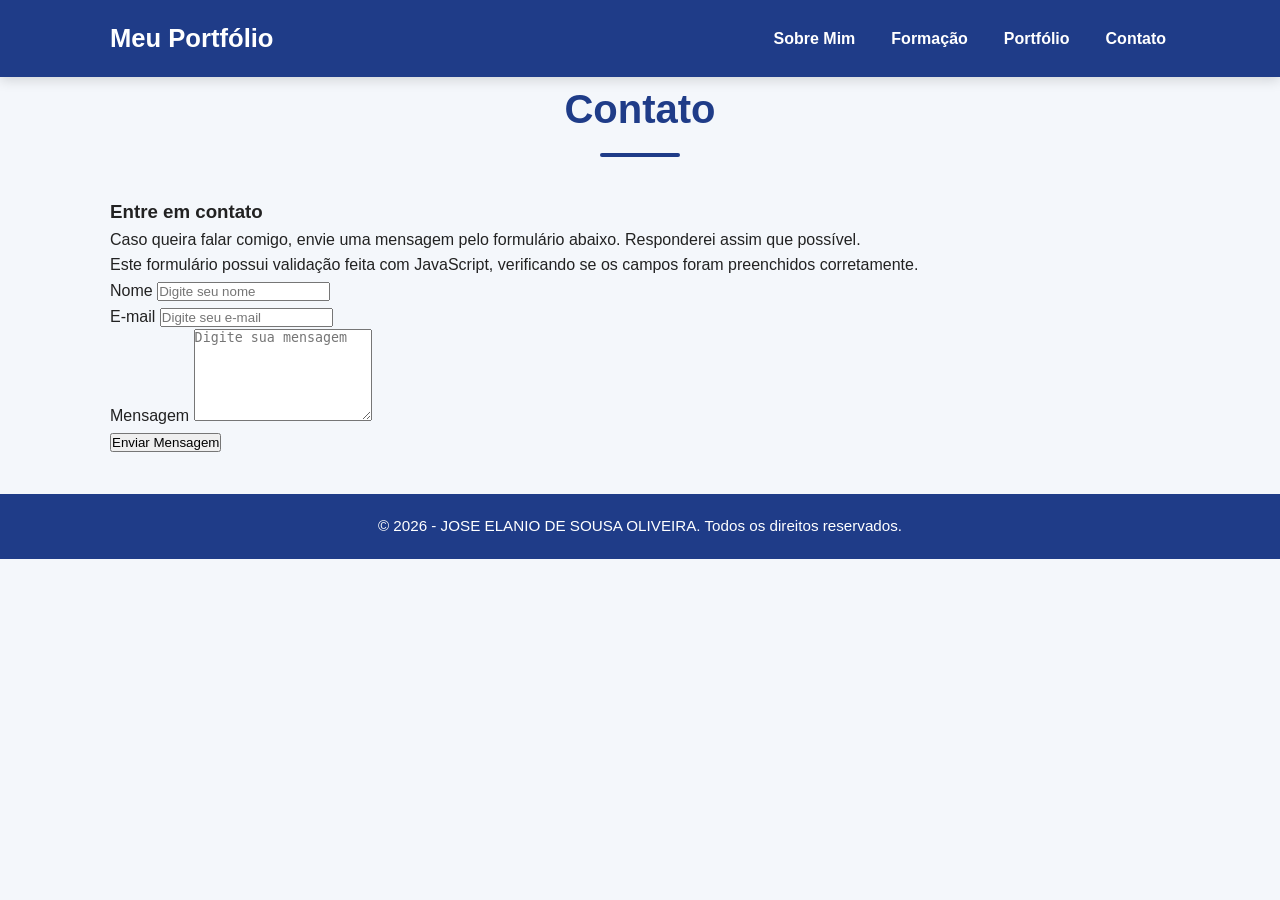
==== contato.html @ 889b5b8f "Add files via upload" ====
<!DOCTYPE html>
<html lang="pt-BR">
<head>
    <meta charset="UTF-8">

    <meta name="viewport" content="width=device-width, initial-scale=1.0">

    <title>Contato - Meu Portfólio</title>

    <link rel="stylesheet" href="style.css">
</head>
<body>

    <!-- Cabeçalho com menu de navegação -->
    <header class="cabecalho">
        <div class="container menu-container">

            <h1 class="logo">Meu Portfólio</h1>

            <nav class="menu">
                <ul>
                    <li><a href="sobre.html">Sobre Mim</a></li>
                    <li><a href="formacao.html">Formação</a></li>
                    <li><a href="portfolio.html">Portfólio</a></li>
                    <li><a href="contato.html">Contato</a></li>
                </ul>
            </nav>

        </div>
    </header>

    <!-- Seção Contato -->
    <section class="contato">
        <div class="container">

            <h2>Contato</h2>

            <div class="contato-conteudo">

                <div class="contato-info">
                    <h3>Entre em contato</h3>

                    <p>
                        Caso queira falar comigo, envie uma mensagem pelo formulário abaixo.
                        Responderei assim que possível.
                    </p>

                    <p>
                        Este formulário possui validação feita com JavaScript,
                        verificando se os campos foram preenchidos corretamente.
                    </p>
                </div>

                <!-- Formulário de contato -->
                <form id="formContato" class="form-contato">

                    <div class="campo">
                        <label for="nome">Nome</label>
                        <input 
                            type="text" 
                            id="nome" 
                            name="nome" 
                            placeholder="Digite seu nome"
                        >
                        <small class="erro" id="erroNome"></small>
                    </div>

                    <div class="campo">
                        <label for="email">E-mail</label>
                        <input 
                            type="email" 
                            id="email" 
                            name="email" 
                            placeholder="Digite seu e-mail"
                        >
                        <small class="erro" id="erroEmail"></small>
                    </div>

                    <div class="campo">
                        <label for="mensagem">Mensagem</label>
                        <textarea 
                            id="mensagem" 
                            name="mensagem" 
                            rows="6" 
                            placeholder="Digite sua mensagem"
                        ></textarea>
                        <small class="erro" id="erroMensagem"></small>
                    </div>

                    <button type="submit" class="btn-enviar">
                        Enviar Mensagem
                    </button>

                    <p id="mensagemSucesso" class="mensagem-sucesso"></p>

                </form>

            </div>

        </div>
    </section>

    <!-- Rodapé -->
    <footer class="rodape">
        <p>&copy; 2026 - JOSE ELANIO DE SOUSA OLIVEIRA. Todos os direitos reservados.</p>
    </footer>

    <script src="script.js"></script>
</body>
</html>
---- style.css ----
/* ============================= */
/* CONFIGURAÇÕES GERAIS */
/* ============================= */

* {
    margin: 0;
    padding: 0;
    box-sizing: border-box;
}

html {
    scroll-behavior: smooth;
}

body {
    font-family: Arial, Helvetica, sans-serif;
    background-color: #f4f7fb;
    color: #222;
    line-height: 1.6;
}

/* Container padrão usado nas seções */
.container {
    max-width: 1100px;
    margin: 0 auto;
    padding: 0 20px;
}

/* ============================= */
/* MENU DE NAVEGAÇÃO */
/* ============================= */

.cabecalho {
    background-color: #1f3c88;
    padding: 18px 0;
    position: sticky;
    top: 0;
    z-index: 1000;
    box-shadow: 0 3px 12px rgba(0, 0, 0, 0.15);
}

.menu-container {
    display: flex;
    justify-content: space-between;
    align-items: center;
}

.logo {
    color: #ffffff;
    font-size: 1.6rem;
    font-weight: bold;
}

.menu ul {
    list-style: none;
    display: flex;
    gap: 28px;
}

.menu a {
    color: #ffffff;
    text-decoration: none;
    font-size: 1rem;
    font-weight: bold;
    padding: 8px 4px;
    transition: color 0.3s ease, border-bottom 0.3s ease;
}

.menu a:hover {
    color: #ffd700;
    border-bottom: 2px solid #ffd700;
}

/* ============================= */
/* TÍTULOS DAS SEÇÕES */
/* ============================= */

section h2 {
    font-size: 2.5rem;
    text-align: center;
    margin-bottom: 40px;
    color: #1f3c88;
    position: relative;
}

section h2::after {
    content: "";
    width: 80px;
    height: 4px;
    background-color: #1f3c88;
    display: block;
    margin: 12px auto 0;
    border-radius: 4px;
}

/* ============================= */
/* SEÇÃO SOBRE MIM */
/* ============================= */

.sobre {
    padding: 80px 0;
    background-color: #f4f7fb;
}

.sobre-conteudo {
    display: flex;
    justify-content: center;
    align-items: center;
}

.sobre-texto {
    background-color: #ffffff;
    padding: 35px;
    border-radius: 14px;
    box-shadow: 0 4px 15px rgba(0, 0, 0, 0.1);
    max-width: 850px;
}

.sobre-texto p {
    font-size: 1.1rem;
    line-height: 1.8;
    margin-bottom: 18px;
    text-align: justify;
}

.sobre-texto strong {
    color: #1f3c88;
}

.sobre-texto h3 {
    font-size: 1.6rem;
    margin-top: 25px;
    margin-bottom: 15px;
    color: #1f3c88;
}

.sobre-texto ul {
    list-style: none;
    padding-left: 0;
}

.sobre-texto ul li {
    font-size: 1.05rem;
    margin-bottom: 12px;
    padding-left: 30px;
    position: relative;
}

.sobre-texto ul li::before {
    content: "✔";
    color: #1f3c88;
    font-weight: bold;
    position: absolute;
    left: 0;
}

/* ============================= */
/* SEÇÃO FORMAÇÃO */
/* ============================= */

.formacao {
    padding: 80px 0;
    background-color: #ffffff;
}

.formacao-conteudo {
    display: grid;
    grid-template-columns: repeat(3, 1fr);
    gap: 25px;
}

.formacao-card {
    background-color: #f4f7fb;
    padding: 30px;
    border-radius: 14px;
    box-shadow: 0 4px 15px rgba(0, 0, 0, 0.09);
    transition: transform 0.3s ease, box-shadow 0.3s ease;
}

.formacao-card:hover {
    transform: translateY(-8px);
    box-shadow: 0 6px 20px rgba(31, 60, 136, 0.18);
}

.formacao-card h3 {
    font-size: 1.4rem;
    margin-bottom: 18px;
    color: #1f3c88;
}

.formacao-card p {
    font-size: 1rem;
    line-height: 1.7;
    margin-bottom: 14px;
    text-align: justify;
}

.formacao-card ul {
    list-style: none;
    padding-left: 0;
}

.formacao-card ul li {
    font-size: 1rem;
    margin-bottom: 12px;
    padding-left: 28px;
    position: relative;
    line-height: 1.5;
}

.formacao-card ul li::before {
    content: "•";
    color: #1f3c88;
    font-size: 1.5rem;
    font-weight: bold;
    position: absolute;
    left: 0;
    top: -3px;
}

/* ============================= */
/* RODAPÉ OPCIONAL */
/* ============================= */

.rodape {
    background-color: #1f3c88;
    color: #ffffff;
    text-align: center;
    padding: 20px;
    margin-top: 40px;
}

.rodape p {
    font-size: 0.95rem;
}

/* ============================= */
/* RESPONSIVIDADE */
/* ============================= */

@media (max-width: 900px) {
    .formacao-conteudo {
        grid-template-columns: repeat(2, 1fr);
    }
}

@media (max-width: 768px) {
    .cabecalho {
        padding: 16px 0;
    }

    .menu-container {
        flex-direction: column;
        gap: 15px;
    }

    .logo {
        font-size: 1.4rem;
        text-align: center;
    }

    .menu ul {
        flex-direction: column;
        align-items: center;
        gap: 12px;
    }

    .menu a {
        font-size: 1rem;
    }

    section h2 {
        font-size: 2rem;
    }

    .sobre,
    .formacao {
        padding: 60px 0;
    }

    .sobre-texto {
        padding: 25px;
    }

    .sobre-texto p,
    .formacao-card p {
        text-align: left;
    }

    .formacao-conteudo {
        grid-template-columns: 1fr;
    }

    .formacao-card {
        padding: 25px;
    }
}

@media (max-width: 480px) {
    .container {
        padding: 0 15px;
    }

    .sobre-texto,
    .formacao-card {
        padding: 22px;
    }

    section h2 {
        font-size: 1.8rem;
    }

    .sobre-texto p {
        font-size: 1rem;
    }
/* ============================= */
/* SEÇÃO CONTATO */
/* ============================= */

.contato {
    padding: 80px 0;
    background-color: #f4f7fb;
}

.contato-conteudo {
    display: grid;
    grid-template-columns: 1fr 1.3fr;
    gap: 35px;
    align-items: flex-start;
}

.contato-info {
    background-color: #ffffff;
    padding: 30px;
    border-radius: 14px;
    box-shadow: 0 4px 15px rgba(0, 0, 0, 0.1);
}

.contato-info h3 {
    font-size: 1.6rem;
    color: #1f3c88;
    margin-bottom: 18px;
}

.contato-info p {
    font-size: 1rem;
    line-height: 1.7;
    margin-bottom: 15px;
    text-align: justify;
}

/* Formulário */
.form-contato {
    background-color: #ffffff;
    padding: 35px;
    border-radius: 14px;
    box-shadow: 0 4px 15px rgba(0, 0, 0, 0.1);
}

.campo {
    margin-bottom: 22px;
}

.campo label {
    display: block;
    font-weight: bold;
    margin-bottom: 8px;
    color: #1f3c88;
}

.campo input,
.campo textarea {
    width: 100%;
    padding: 13px;
    border: 2px solid #d9e1f2;
    border-radius: 8px;
    font-size: 1rem;
    font-family: Arial, Helvetica, sans-serif;
    outline: none;
    transition: border-color 0.3s ease, box-shadow 0.3s ease;
}

.campo input:focus,
.campo textarea:focus {
    border-color: #1f3c88;
    box-shadow: 0 0 6px rgba(31, 60, 136, 0.25);
}

.campo textarea {
    resize: vertical;
}

/* Mensagens de erro */
.erro {
    display: block;
    margin-top: 6px;
    color: #d93025;
    font-size: 0.9rem;
}

/* Botão */
.btn-enviar {
    width: 100%;
    padding: 14px;
    background-color: #1f3c88;
    color: #ffffff;
    border: none;
    border-radius: 8px;
    font-size: 1.05rem;
    font-weight: bold;
    cursor: pointer;
    transition: background-color 0.3s ease, transform 0.2s ease;
}

.btn-enviar:hover {
    background-color: #16306f;
    transform: translateY(-2px);
}

/* Mensagem de sucesso */
.mensagem-sucesso {
    margin-top: 18px;
    color: #1f7a3a;
    font-weight: bold;
    text-align: center;
}

/* Responsividade da seção Contato */
@media (max-width: 768px) {
    .contato {
        padding: 60px 0;
    }

    .contato-conteudo {
        grid-template-columns: 1fr;
    }

    .form-contato,
    .contato-info {
        padding: 25px;
    }

    .contato-info p {
        text-align: left;
    }
}
/* ============================= */
/* SEÇÃO PORTFÓLIO */
/* ============================= */

.portfolio {
    padding: 80px 0;
    background-color: #ffffff;
}

.portfolio-introducao {
    max-width: 800px;
    margin: 0 auto 40px auto;
    text-align: center;
    font-size: 1.1rem;
    line-height: 1.7;
    color: #333333;
}

/* Área dos cards do portfólio */
.portfolio-conteudo {
    display: grid;
    grid-template-columns: repeat(3, 1fr);
    gap: 25px;
}

/* Card de cada projeto */
.portfolio-card {
    background-color: #f4f7fb;
    padding: 30px;
    border-radius: 14px;
    box-shadow: 0 4px 15px rgba(0, 0, 0, 0.09);
    transition: transform 0.3s ease, box-shadow 0.3s ease;
}

/* Efeito ao passar o mouse */
.portfolio-card:hover {
    transform: translateY(-8px);
    box-shadow: 0 6px 20px rgba(31, 60, 136, 0.18);
}

/* Título do projeto */
.portfolio-card h3 {
    font-size: 1.4rem;
    color: #1f3c88;
    margin-bottom: 15px;
}

/* Descrição do projeto */
.portfolio-card p {
    font-size: 1rem;
    line-height: 1.7;
    margin-bottom: 22px;
    text-align: justify;
    color: #222222;
}

/* Botão do projeto */
.btn-projeto {
    display: inline-block;
    background-color: #1f3c88;
    color: #ffffff;
    text-decoration: none;
    padding: 12px 18px;
    border-radius: 8px;
    font-weight: bold;
    transition: background-color 0.3s ease, transform 0.2s ease;
}

.btn-projeto:hover {
    background-color: #16306f;
    transform: translateY(-2px);
}

/* Responsividade da seção Portfólio */
@media (max-width: 900px) {
    .portfolio-conteudo {
        grid-template-columns: repeat(2, 1fr);
    }
}

@media (max-width: 768px) {
    .portfolio {
        padding: 60px 0;
    }

    .portfolio-conteudo {
        grid-template-columns: 1fr;
    }

    .portfolio-card {
        padding: 25px;
    }

    .portfolio-card p {
        text-align: left;
    }

    .portfolio-introducao {
        font-size: 1rem;
        text-align: left;
    }
}
}
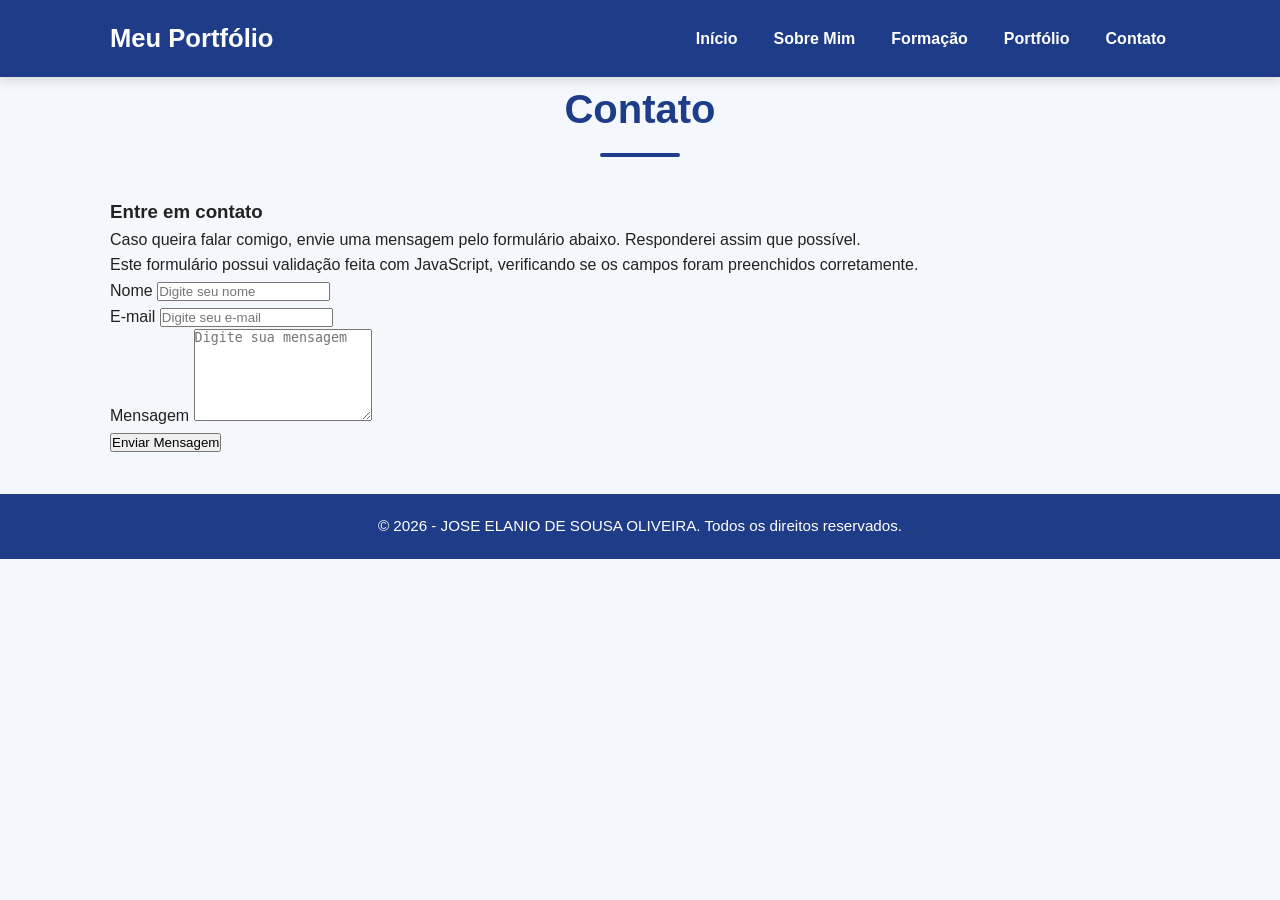
==== commit bc61a2f8: "Add files via upload" ====
--- a/contato.html
+++ b/contato.html
@@ -19,10 +19,11 @@
 
             <nav class="menu">
                 <ul>
-                    <li><a href="sobre.html">Sobre Mim</a></li>
-                    <li><a href="formacao.html">Formação</a></li>
-                    <li><a href="portfolio.html">Portfólio</a></li>
-                    <li><a href="contato.html">Contato</a></li>
+                <li><a href="index.html">Início</a></li>
+                <li><a href="sobre.html">Sobre Mim</a></li>
+                <li><a href="formacao.html">Formação</a></li>
+                <li><a href="portfolio.html">Portfólio</a></li>
+                <li><a href="contato.html">Contato</a></li>
                 </ul>
             </nav>
 
--- a/style.css
+++ b/style.css
@@ -546,4 +546,149 @@
         text-align: left;
     }
 }
+/* ============================= */
+/* HOME PAGE */
+/* ============================= */
+
+.home {
+    min-height: calc(100vh - 80px);
+    padding: 90px 0;
+    background: linear-gradient(135deg, #1f3c88, #3458c7);
+    color: #ffffff;
+    display: flex;
+    align-items: center;
+}
+
+.home-conteudo {
+    max-width: 900px;
+    text-align: center;
+}
+
+/* Título principal da Home */
+.home h2 {
+    font-size: 2.8rem;
+    margin-bottom: 25px;
+    color: #ffffff;
+    line-height: 1.2;
+}
+
+/* Remove a linha decorativa do h2 somente na Home */
+.home h2::after {
+    display: none;
+}
+
+/* Texto de apresentação */
+.home p {
+    font-size: 1.2rem;
+    line-height: 1.8;
+    margin-bottom: 35px;
+    color: #f1f1f1;
+}
+
+/* Área dos botões */
+.home-botoes {
+    display: flex;
+    justify-content: center;
+    gap: 18px;
+    flex-wrap: wrap;
+}
+
+/* Botões da Home */
+.btn-home {
+    display: inline-block;
+    padding: 14px 26px;
+    border-radius: 8px;
+    font-weight: bold;
+    text-decoration: none;
+    transition: all 0.3s ease;
+}
+
+/* Botão principal */
+.btn-principal {
+    background-color: #ffd700;
+    color: #1f3c88;
+}
+
+.btn-principal:hover {
+    background-color: #ffffff;
+    transform: translateY(-3px);
+}
+
+/* Botão secundário */
+.btn-secundario {
+    background-color: transparent;
+    color: #ffffff;
+    border: 2px solid #ffffff;
+}
+
+.btn-secundario:hover {
+    background-color: #ffffff;
+    color: #1f3c88;
+    transform: translateY(-3px);
+}
+
+/* Caixa opcional de destaque */
+.home-destaque {
+    margin-top: 45px;
+    background-color: rgba(255, 255, 255, 0.12);
+    padding: 25px;
+    border-radius: 14px;
+    backdrop-filter: blur(4px);
+}
+
+.home-destaque h3 {
+    font-size: 1.5rem;
+    margin-bottom: 12px;
+    color: #ffd700;
+}
+
+.home-destaque p {
+    font-size: 1rem;
+    margin-bottom: 0;
+}
+
+/* ============================= */
+/* RESPONSIVIDADE DA HOME */
+/* ============================= */
+
+@media (max-width: 768px) {
+    .home {
+        padding: 70px 0;
+        min-height: auto;
+    }
+
+    .home h2 {
+        font-size: 2.1rem;
+    }
+
+    .home p {
+        font-size: 1rem;
+        text-align: center;
+    }
+
+    .home-botoes {
+        flex-direction: column;
+        align-items: center;
+    }
+
+    .btn-home {
+        width: 100%;
+        max-width: 280px;
+        text-align: center;
+    }
+}
+
+@media (max-width: 480px) {
+    .home h2 {
+        font-size: 1.8rem;
+    }
+
+    .home p {
+        font-size: 0.95rem;
+    }
+
+    .home-destaque {
+        padding: 20px;
+    }
+}
 }
